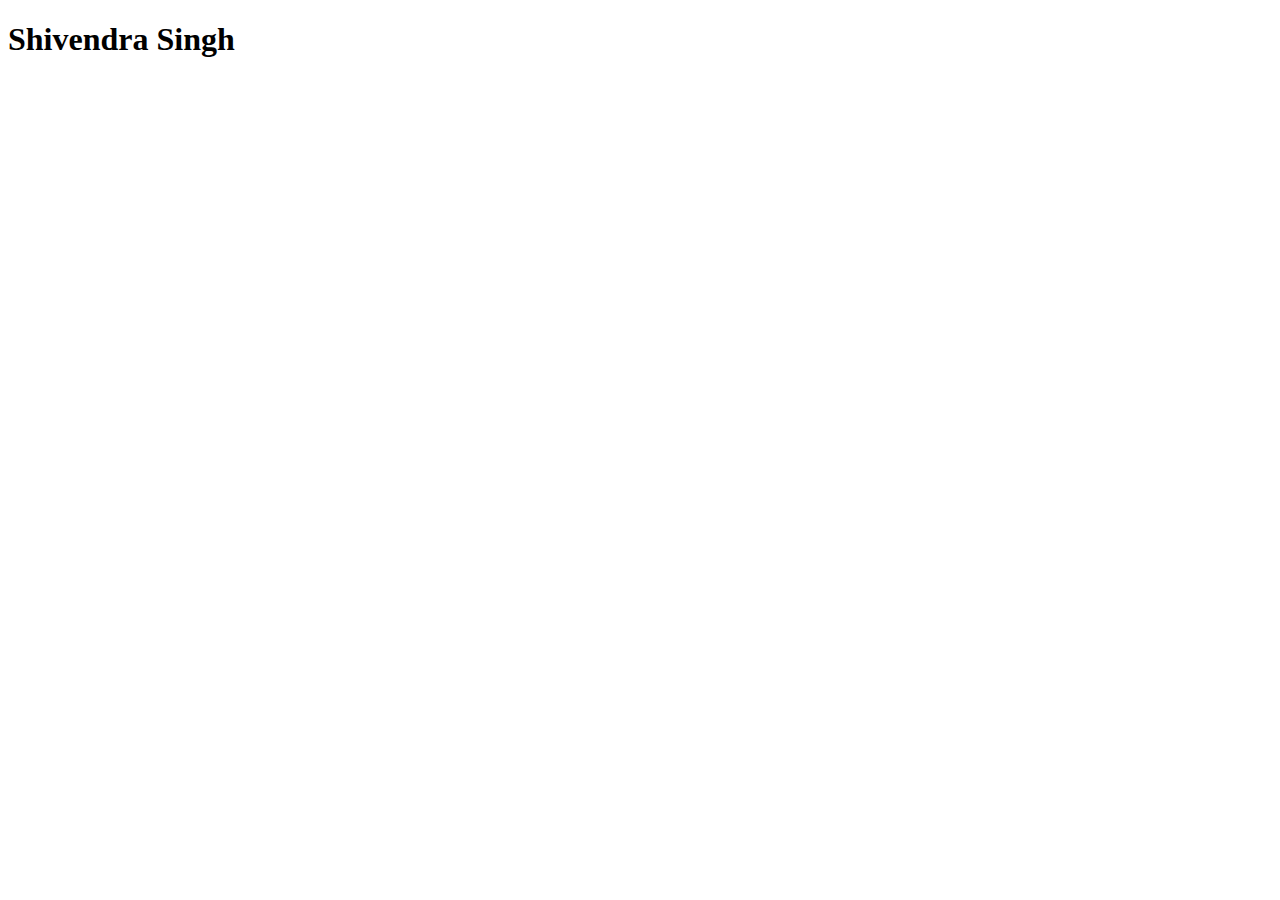
==== L1/index.html @ fee0c18a "task completed" ====
<!DOCTYPE html>
<html lang="en">
<head>
    <meta charset="UTF-8">
    <meta name="viewport" content="width=device-width, initial-scale=1.0">
    <link href="https://cdn.jsdelivr.net/npm/bootstrap@5.0.2/dist/css/bootstrap.min.css" rel="stylesheet" integrity="sha384-EVSTQN3/azprG1Anm3QDgpJLIm9Nao0Yz1ztcQTwFspd3yD65VohhpuuCOmLASjC" crossorigin="anonymous">
    <title>Document</title>
</head>
<body>
  
    <h1>Shivendra Singh</h1>
    
    <script src="https://cdn.jsdelivr.net/npm/@popperjs/core@2.9.2/dist/umd/popper.min.js" integrity="sha384-IQsoLXl5PILFhosVNubq5LC7Qb9DXgDA9i+tQ8Zj3iwWAwPtgFTxbJ8NT4GN1R8p" crossorigin="anonymous"></script>
<script src="https://cdn.jsdelivr.net/npm/bootstrap@5.0.2/dist/js/bootstrap.min.js" integrity="sha384-cVKIPhGWiC2Al4u+LWgxfKTRIcfu0JTxR+EQDz/bgldoEyl4H0zUF0QKbrJ0EcQF" crossorigin="anonymous"></script>
</body>
</html>
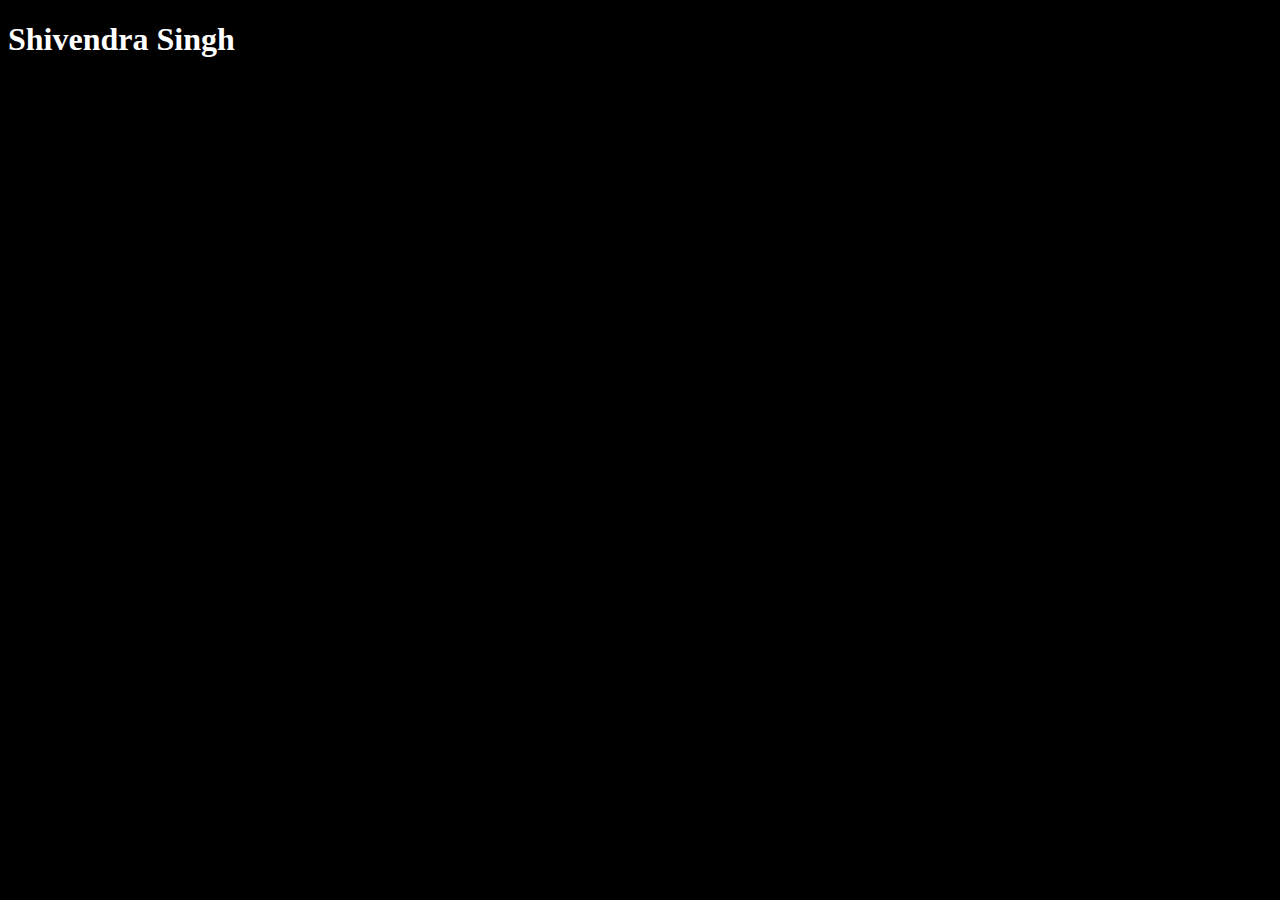
==== commit 9e146dd3: "completed" ====
--- a/L1/index.html
+++ b/L1/index.html
@@ -4,6 +4,7 @@
     <meta charset="UTF-8">
     <meta name="viewport" content="width=device-width, initial-scale=1.0">
     <link href="https://cdn.jsdelivr.net/npm/bootstrap@5.0.2/dist/css/bootstrap.min.css" rel="stylesheet" integrity="sha384-EVSTQN3/azprG1Anm3QDgpJLIm9Nao0Yz1ztcQTwFspd3yD65VohhpuuCOmLASjC" crossorigin="anonymous">
+    <link rel="stylesheet" href="./style.css">
     <title>Document</title>
 </head>
 <body>
--- a/L1/style.css
+++ b/L1/style.css
@@ -0,0 +1,31 @@
+/* large screen - lg */
+
+body{
+    background: #000;
+    color: white;
+}
+
+/* small screen - sm */
+@media(max-width:600px){
+    body{
+        background: #b70ba6;
+        color: rgb(80, 212, 23);
+    } 
+    h1{
+        font-size: 16px;
+    }
+}
+
+/* medium screen - md */
+@media(min-width:601px) and (max-width:1000px){
+    body{
+        background: #0c2bda;
+        color: rgb(23, 212, 212);
+    } 
+    h1{
+     font-size: 25px;
+
+    }
+}
+
+
